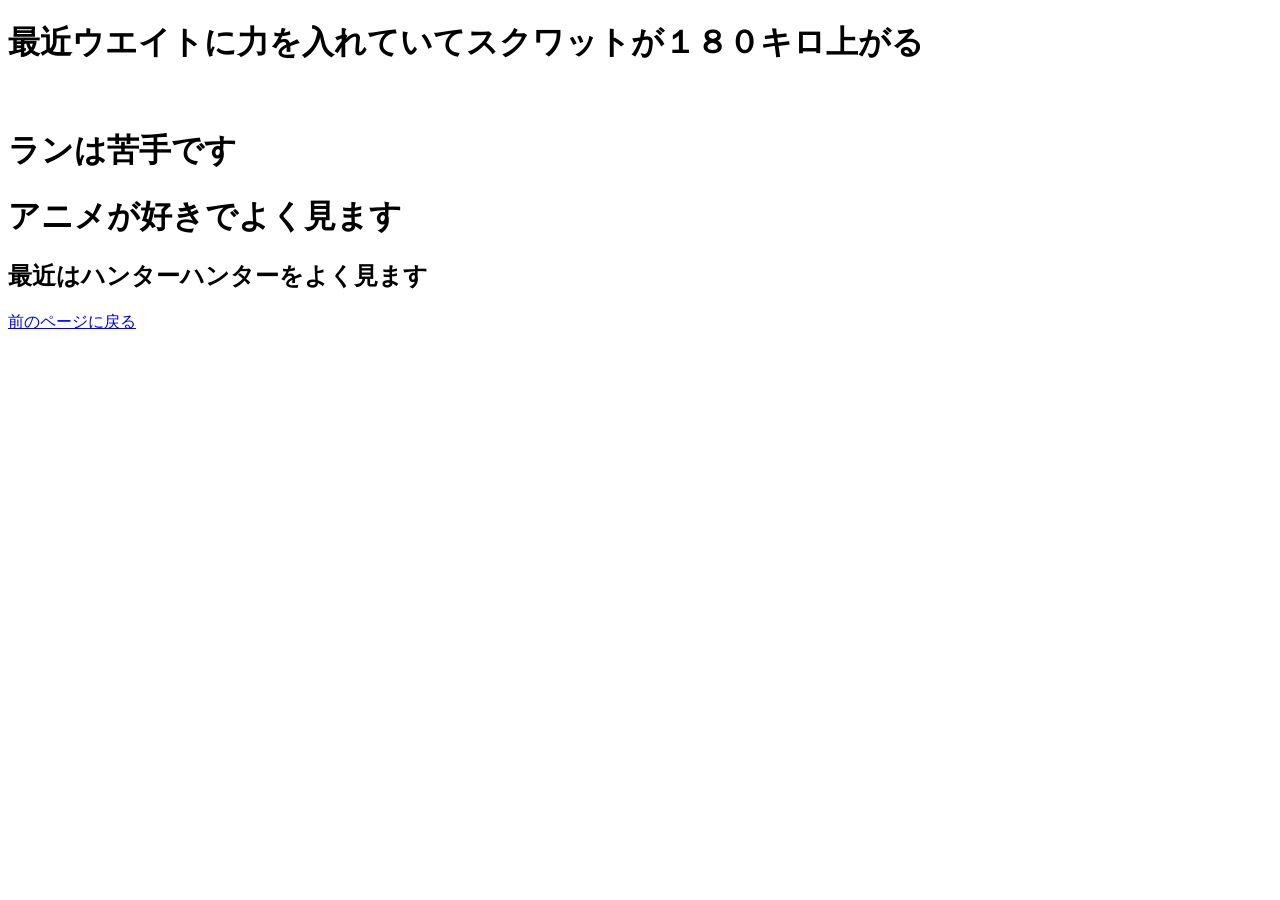
==== a.html @ f3f6888f "Update a.html" ====
<!DOCTYPE html>
<html lang="ja">
<head>
  <meta charset="UTF-8">
    <link rel="stylesheet" href="style.css">
  <title>これだけは知ってほしい！！私の小ネタ</title>
</head>
<body>
  <h1>最近ウエイトに力を入れていてスクワットが１８０キロ上がる</h1>
　<h1>ランは苦手です</h1>
  <h1>アニメが好きでよく見ます</h1>
  <h2>最近はハンターハンターをよく見ます</h2>
   <a href="20260218_103626_p_o_38534069.webp.">
  <a href="index.html" target="_blank">前のページに戻る</a><br>
</body>
</html>
---- style.css ----

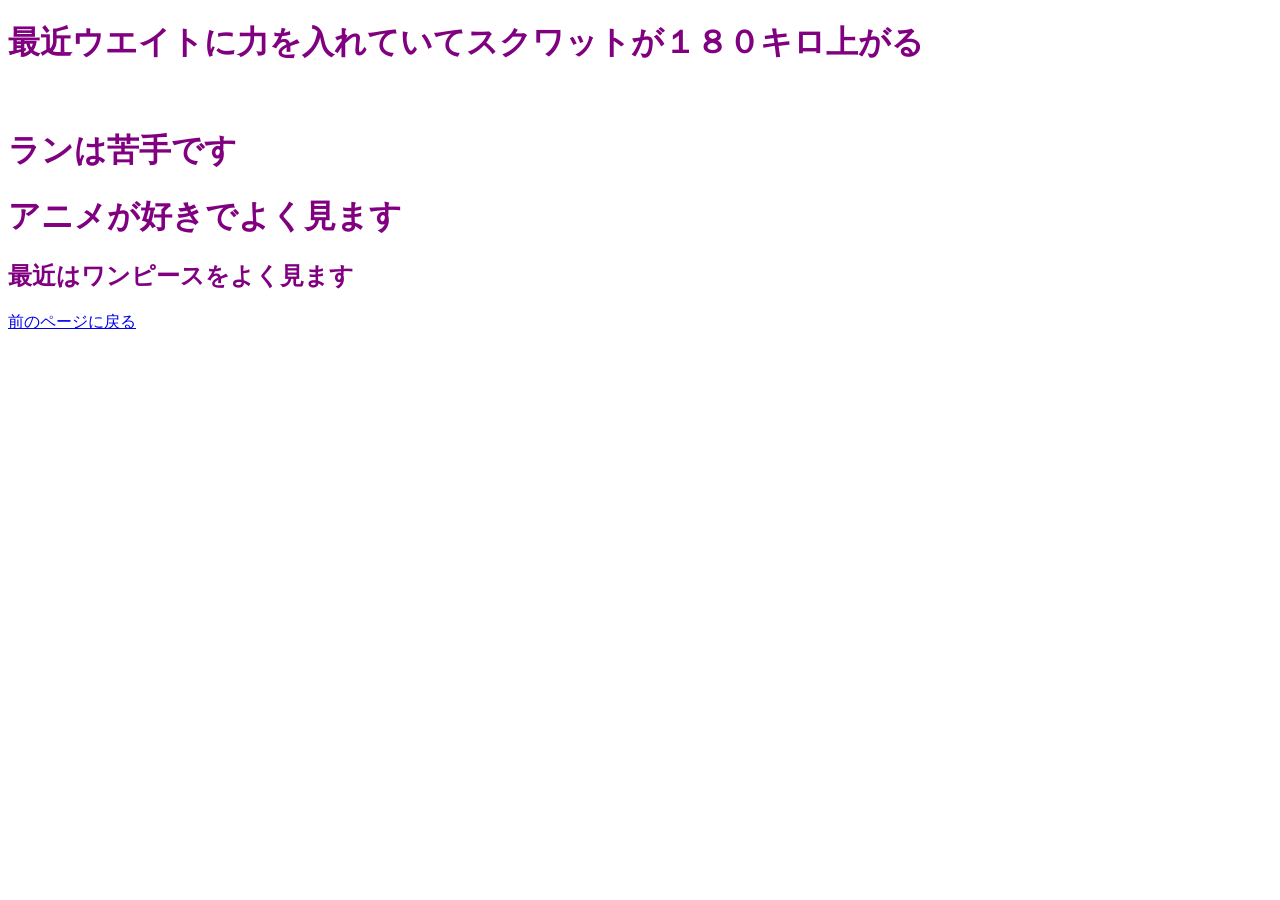
==== commit 7ea54ced: "Update a.html" ====
--- a/a.html
+++ b/a.html
@@ -9,7 +9,7 @@
   <h1>最近ウエイトに力を入れていてスクワットが１８０キロ上がる</h1>
 　<h1>ランは苦手です</h1>
   <h1>アニメが好きでよく見ます</h1>
-  <h2>最近はハンターハンターをよく見ます</h2>
+  <h2>最近はワンピースをよく見ます</h2>
    <a href="20260218_103626_p_o_38534069.webp.">
   <a href="index.html" target="_blank">前のページに戻る</a><br>
 </body>
--- a/style.css
+++ b/style.css
@@ -1 +1,5 @@
-
+th, td { border: dashed thick black; }
+/* h1 {color: green; } */
+h1 { color: #800080; }
+th,td{ border: dashed thick purple; }
+h2{ color: purple; }
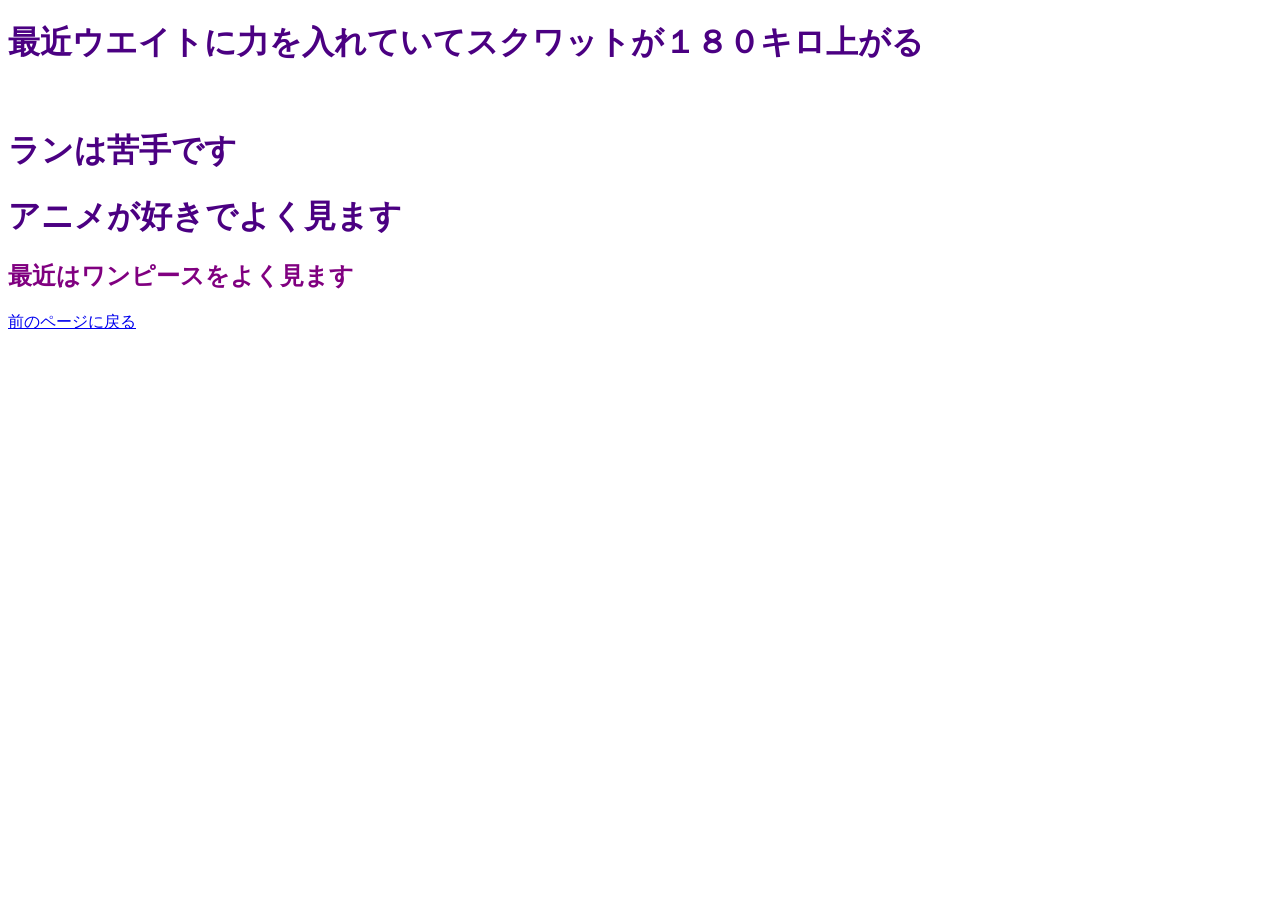
==== commit 4477cf14: "Update a.html" ====
--- a/a.html
+++ b/a.html
@@ -10,7 +10,7 @@
 　<h1>ランは苦手です</h1>
   <h1>アニメが好きでよく見ます</h1>
   <h2>最近はワンピースをよく見ます</h2>
-   <a href="20260218_103626_p_o_38534069.webp.">
+   <a href=".">
   <a href="index.html" target="_blank">前のページに戻る</a><br>
 </body>
 </html>
--- a/style.css
+++ b/style.css
@@ -1,5 +1,5 @@
 th, td { border: dashed thick black; }
 /* h1 {color: green; } */
-h1 { color: #800080; }
+h1 { color: #4b0082; }
 th,td{ border: dashed thick purple; }
 h2{ color: purple; }
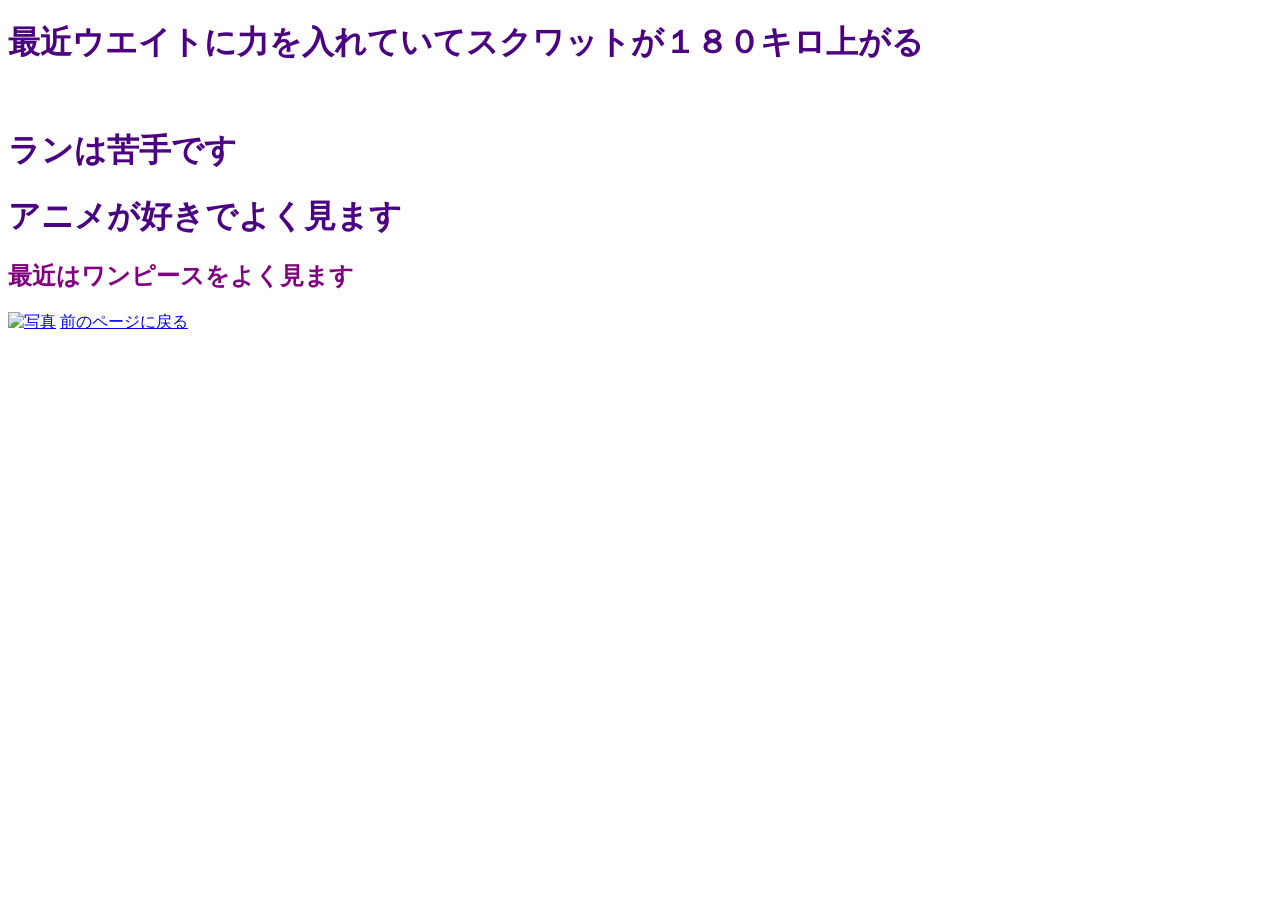
==== commit c6f5f54f: "Update a.html" ====
--- a/a.html
+++ b/a.html
@@ -10,7 +10,8 @@
 　<h1>ランは苦手です</h1>
   <h1>アニメが好きでよく見ます</h1>
   <h2>最近はワンピースをよく見ます</h2>
-   <a href=".">
+   <a href="image/sanji.gif.">
+    <img src="image/koichi.jpg." alt="写真"></a>
   <a href="index.html" target="_blank">前のページに戻る</a><br>
 </body>
 </html>
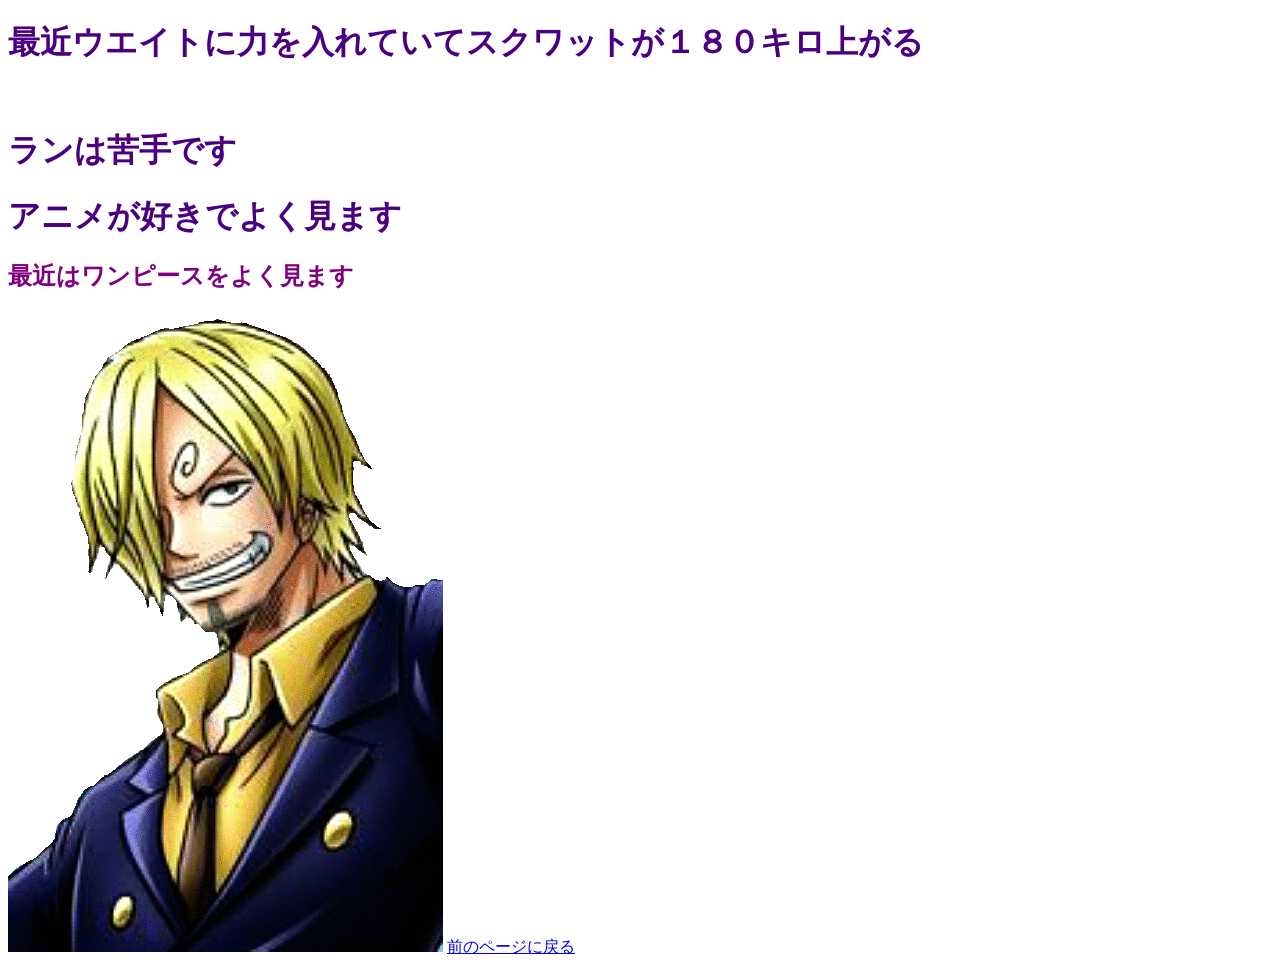
==== commit d13fbae5: "Update a.html" ====
--- a/a.html
+++ b/a.html
@@ -11,7 +11,7 @@
   <h1>アニメが好きでよく見ます</h1>
   <h2>最近はワンピースをよく見ます</h2>
    <a href="image/sanji.gif.">
-    <img src="image/koichi.jpg." alt="写真"></a>
+    <img src="image/sanji.gif" alt="image/sanji.gif"></a>
   <a href="index.html" target="_blank">前のページに戻る</a><br>
 </body>
 </html>
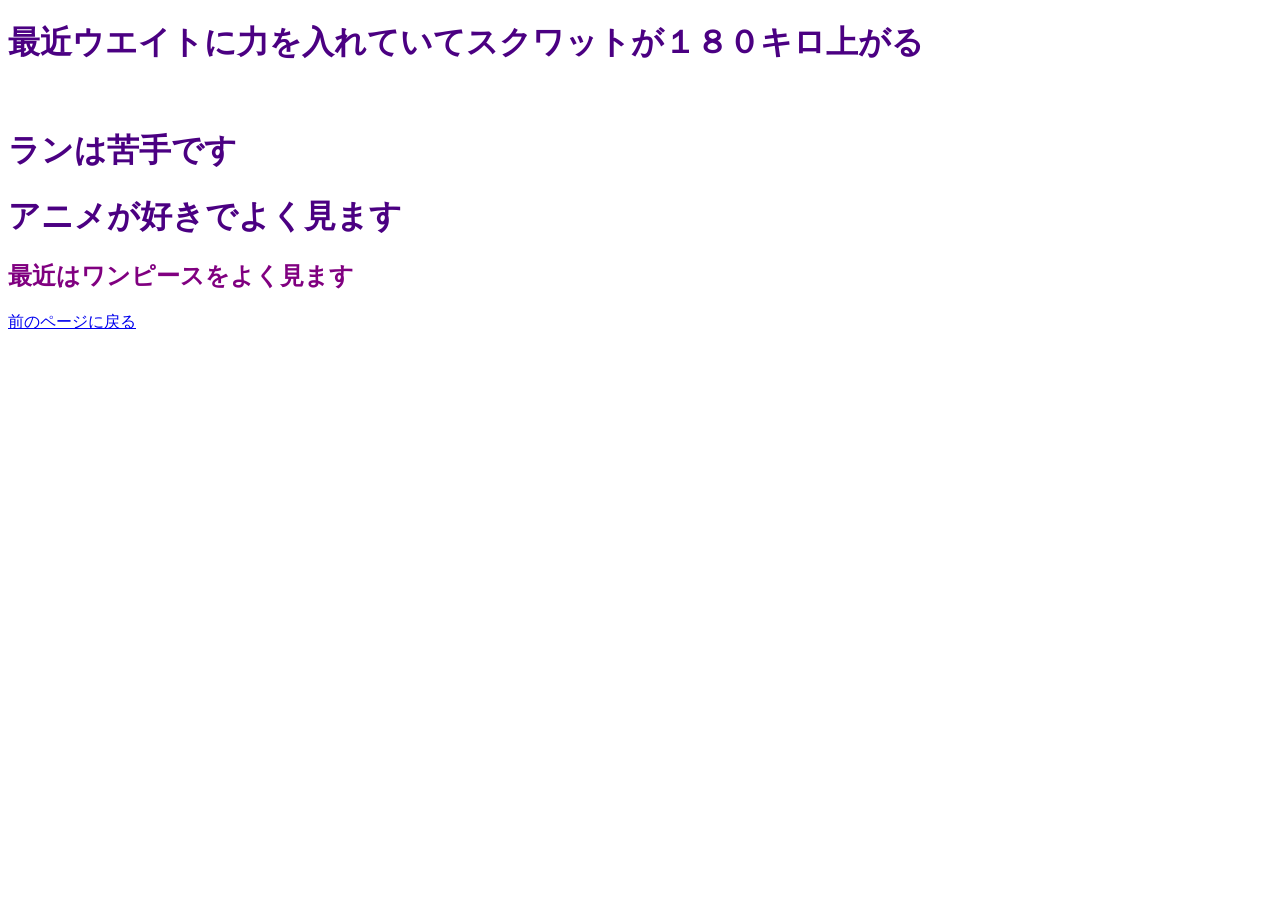
==== commit dd2b986b: "Update a.html" ====
--- a/a.html
+++ b/a.html
@@ -10,8 +10,7 @@
 　<h1>ランは苦手です</h1>
   <h1>アニメが好きでよく見ます</h1>
   <h2>最近はワンピースをよく見ます</h2>
-   <a href="image/sanji.gif.">
-    <img src="image/sanji.gif" alt="image/sanji.gif"></a>
+
   <a href="index.html" target="_blank">前のページに戻る</a><br>
 </body>
 </html>
